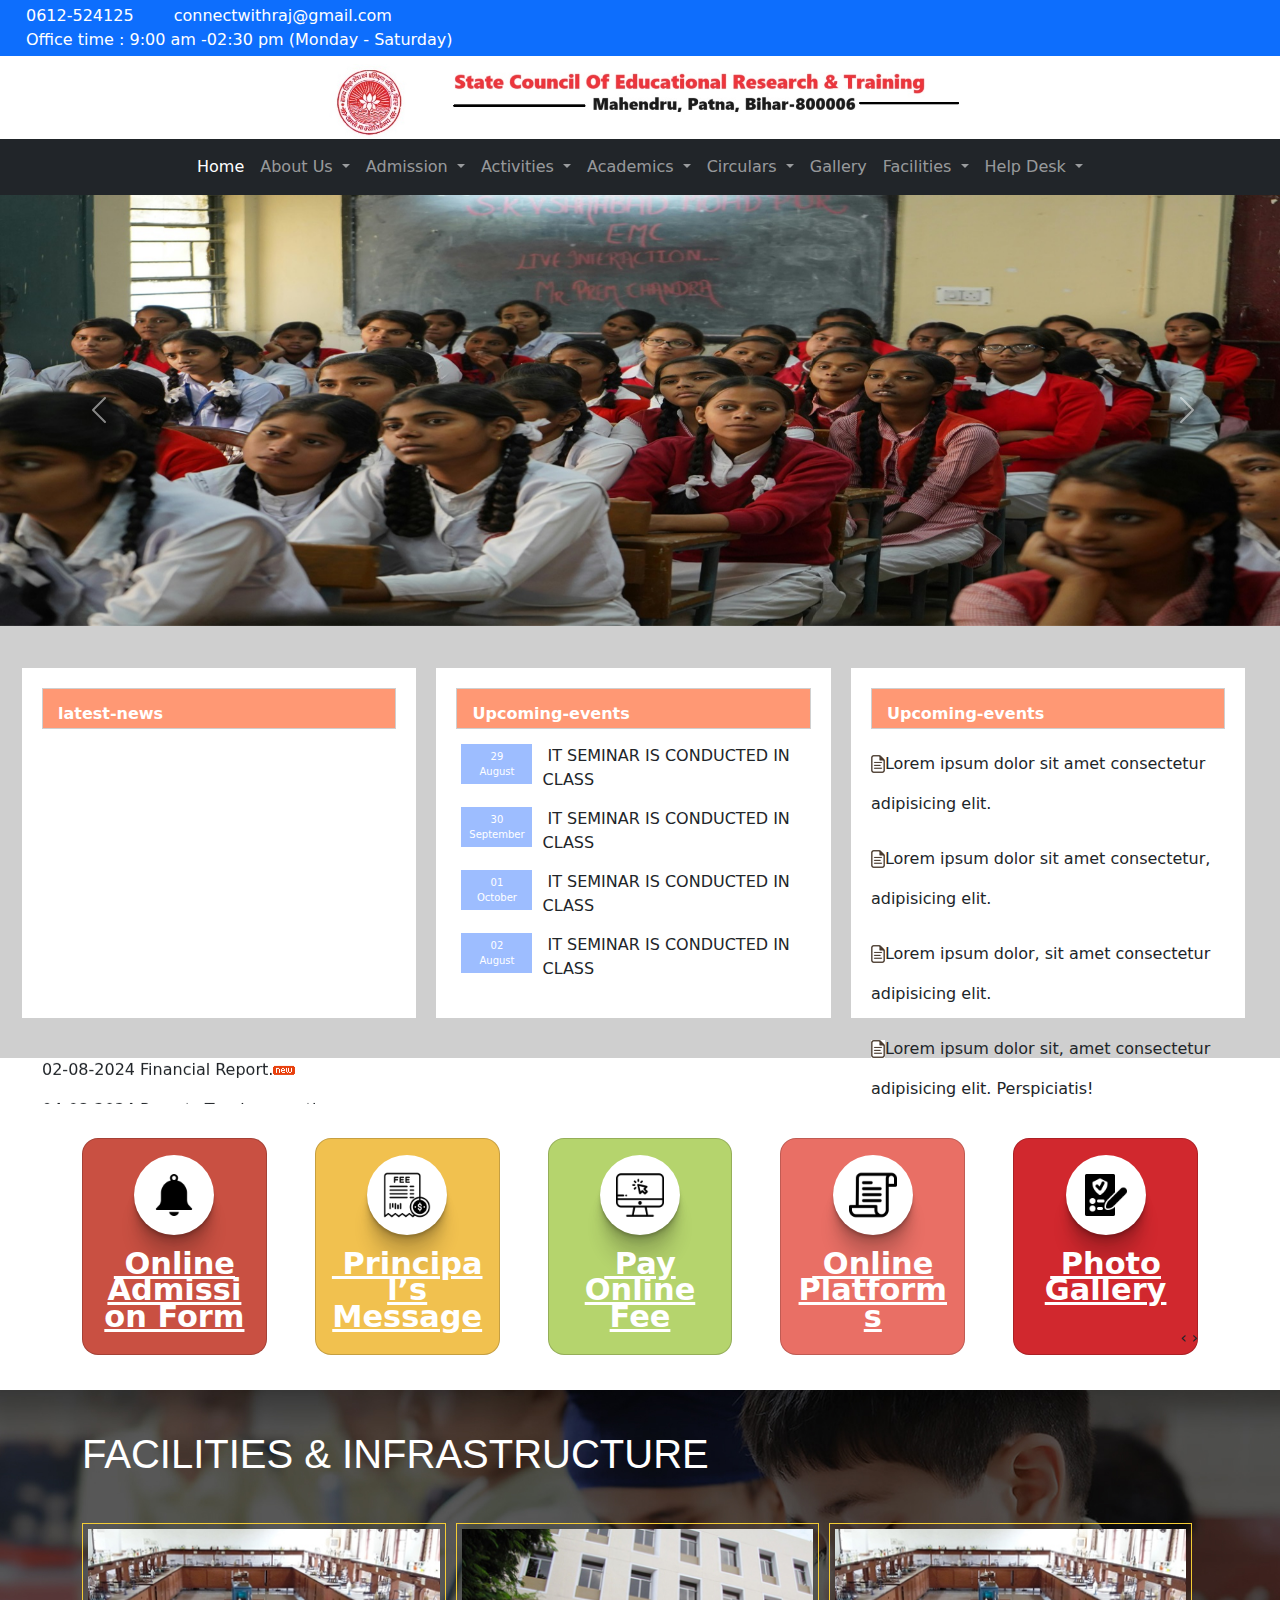
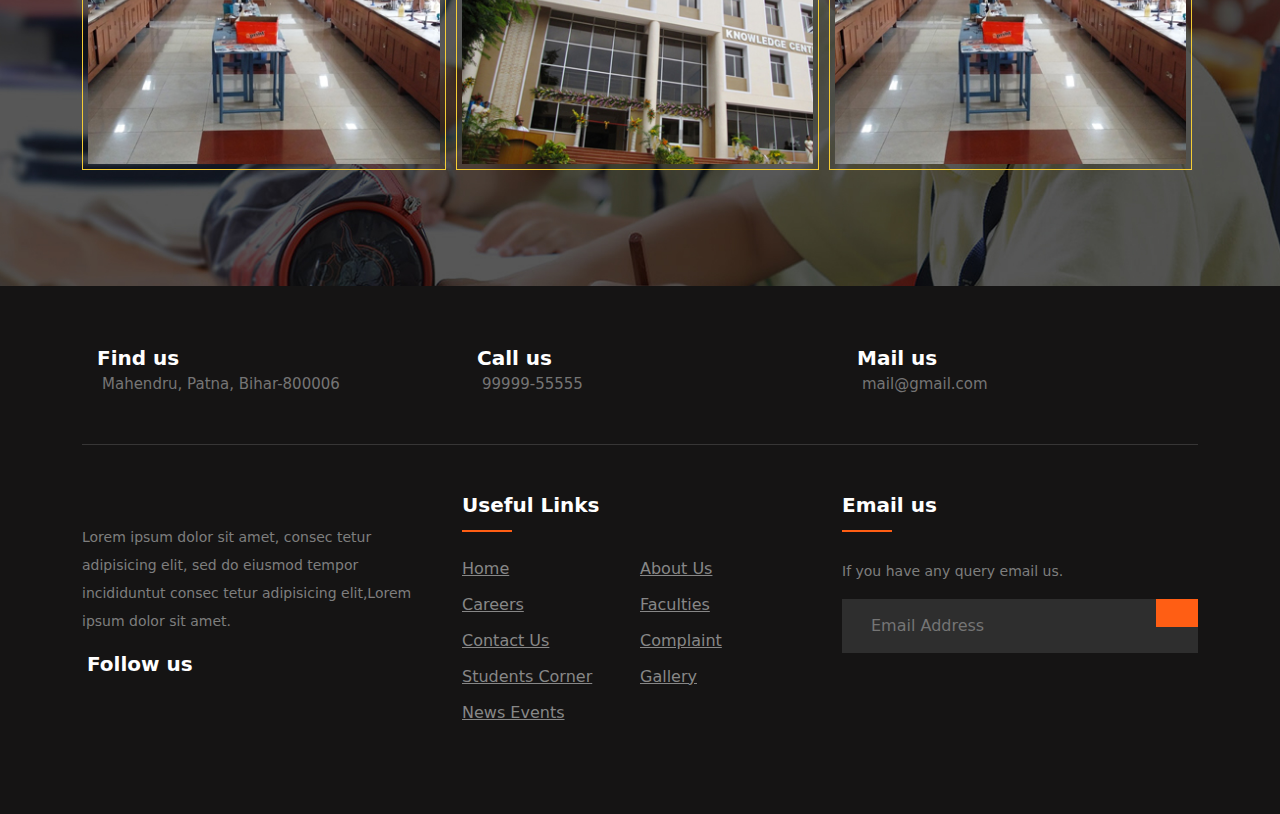
==== index.html @ 68f9abd7 "My First Initial Commit" ====
<!DOCTYPE html>
<html lang="en">
<head>
    <meta charset="UTF-8">
    <meta name="viewport" content="width=device-width, initial-scale=1.0">
    <title>School Website</title>
    <link rel="shortcut icon" href="favicon/icons8-students-color-96.png" type="image/x-icon">
    <link rel="stylesheet" href="https://cdn.jsdelivr.net/npm/bootstrap@5.2.3/dist/css/bootstrap.min.css">
    <link rel="stylesheet" href="https://cdnjs.cloudflare.com/ajax/libs/font-awesome/6.6.0/css/all.min.css" integrity="sha512-Kc323vGBEqzTmouAECnVceyQqyqdsSiqLQISBL29aUW4U/M7pSPA/gEUZQqv1cwx4OnYxTxve5UMg5GT6L4JJg==" crossorigin="anonymous" referrerpolicy="no-referrer" />

     <!-- own.carousel -->

     <link rel="stylesheet" href="https://cdnjs.cloudflare.com/ajax/libs/OwlCarousel2/2.3.4/assets/owl.carousel.min.css" integrity="sha512-tS3S5qG0BlhnQROyJXvNjeEM4UpMXHrQfTGmbQ1gKmelCxlSEBUaxhRBj/EFTzpbP4RVSrpEikbmdJobCvhE3g==" crossorigin="anonymous" referrerpolicy="no-referrer" />

     <!-- own-carousel -->

     <link rel="stylesheet" href="https://cdnjs.cloudflare.com/ajax/libs/OwlCarousel2/2.3.4/assets/owl.theme.default.min.css" integrity="sha512-sMXtMNL1zRzolHYKEujM2AqCLUR9F2C4/05cdbxjjLSRvMQIciEPCQZo++nk7go3BtSuK9kfa/s+a4f4i5pLkw==" crossorigin="anonymous" referrerpolicy="no-referrer" />


    <link rel="stylesheet" href="style.css">
    
</head>
<body>
    <section class="p-1 mb-2 bg-primary text-white">
        <div class="container-fluid">
            <div class="row justify-content-between">
                <div class="col-lg-8 col-12">
                    <ul class="basic-details">
                        <li><i class="fa-solid fa-phone"></i>0612-524125</li>
                        <li><i class="fa-solid fa-envelope"></i><span class="text-white">connectwithraj@gmail.com</span></li>
                        <li><i class="fa-solid fa-clock"></i>Office time : 9:00 am -02:30 pm (Monday - Saturday)</li>
                    </ul>
                </div>
                    <div class="col-lg-4 col-12 social-logo">
                        <ul class="social-icons d-flex justify-content-lg-end text-dark">
                            <li><a href="https://www.facebook.com"><i class="fa-brands fa-facebook fa-lg" style="color: #ed0c0c;"></i></a></li>
                            <li><a href="https://www.instagram.com"><i class="fa-brands fa-square-instagram fa-lg" style="color: #ff0000;"></i></a></li>
                            <li><a href="https://www.linkedin.com"><i class="fa-brands fa-linkedin fa-lg" style="color: #ff0000;"></i></a></li>
                            <li><a href="https://www.twitter.com"><i class="fa-brands fa-twitter fa-lg" style="color: #f50000;"></i></a></li>
                        </ul>
                    </div>
                
            </div>

        </div>
    </section>
    <section class="banner-logo">
        
            <img src="scertlogooo.jpg" class="center" alt="" srcset="">


    </section>


    <!-- -------navbar--------- -->

    <nav class="navbar navbar-expand-lg  navbar-dark bg-dark custom-navbar">
        <div class="container-fluid">
          
          <button class="navbar-toggler" type="button" data-bs-toggle="collapse" data-bs-target="#navbarNav" aria-controls="navbarNav" aria-expanded="false" aria-label="Toggle navigation">
            <span class="navbar-toggler-icon"></span>
          </button>
          <div class="collapse navbar-collapse" id="navbarNav">
            <ul class="navbar-nav mx-auto">
              <li class="nav-item">
                <a class="nav-link active" aria-current="page" href="#">Home</a>
              </li>
              <li class="nav-item dropdown">
                <a class="nav-link dropdown-toggle" href="#" role="button" data-bs-toggle="dropdown" aria-expanded="false">
                  About Us
                </a>
                <ul class="dropdown-menu">
                  <li><a class="dropdown-item" href="../Sub-Pages/school-about-us.html">About School</a></li>
                  <li><a class="dropdown-item" href="../Sub-Pages/Principal-Message.html">Principal Message</a></li>
                  <li><hr class="dropdown-divider"></li>
                  <li><a class="dropdown-item" href="#">Vision and Mission</a></li>
                </ul>
              </li>

              <li class="nav-item dropdown">
                <a class="nav-link dropdown-toggle" href="#" role="button" data-bs-toggle="dropdown" aria-expanded="false">
                  Admission
                </a>


                <ul class="dropdown-menu">
                  <li><a class="dropdown-item" href="#">Prospectus</a></li>
                  <li><a class="dropdown-item" href="#">Admission Process</a></li>
                  <li><a class="dropdown-item" href="#">Admission Form</a></li>

                </ul>
              </li>

              <li class="nav-item dropdown">
                <a class="nav-link dropdown-toggle" href="#" role="button" data-bs-toggle="dropdown" aria-expanded="false">
                  Activities
                </a>
                <ul class="dropdown-menu">
                  <li><a class="dropdown-item" href="#">House Activities</a></li>
                  <li><a class="dropdown-item" href="#">Special Activities</a></li>
                  <li><a class="dropdown-item" href="#">Activity Calender</a></li>
                </ul>
              </li>


              <li class="nav-item dropdown">
                <a class="nav-link dropdown-toggle" href="#" role="button" data-bs-toggle="dropdown" aria-expanded="false">
                  Academics
                </a>
                <ul class="dropdown-menu">
                  <li><a class="dropdown-item" href="#">Academic Curriculum</a></li>
                  <li><a class="dropdown-item" href="#">Our Holistic Approach</a></li>
                  <li><a class="dropdown-item" href="#">Open House Sessions (PTM)</a></li>
                </ul>
              </li>

              <li class="nav-item dropdown">
                <a class="nav-link dropdown-toggle" href="#" role="button" data-bs-toggle="dropdown" aria-expanded="false">
                  Circulars
                </a>
                <ul class="dropdown-menu">
                  <li><a class="dropdown-item" href="#">School Circulars</a></li>
                  
                </ul>
              </li>

              <li class="nav-item">
                <a class="nav-link" aria-current="page" href="#">Gallery</a>
              </li>

              <li class="nav-item dropdown">
                <a class="nav-link dropdown-toggle" href="#" role="button" data-bs-toggle="dropdown" aria-expanded="false">
                  Facilities
                </a>
                <ul class="dropdown-menu">
                  <li><a class="dropdown-item" href="#">Impressive Infrastructure</a></li>
                  <li><a class="dropdown-item" href="#">Smart Classrooms</a></li>
                  <li><a class="dropdown-item" href="#">Labs</a></li><br>
                  <li><a class="dropdown-item" href="#">Library</a></li>
                  <li><a class="dropdown-item" href="#">Games and Sports</a></li>
                  <li><a class="dropdown-item" href="#">Auditorium</a></li>
                  <li><a class="dropdown-item" href="#">Conference Rooms</a></li>
                  <li><a class="dropdown-item" href="#">Dance and Music Rooms</a></li>
                  
                </ul>
              </li>

              <li class="nav-item dropdown">
                <a class="nav-link dropdown-toggle" href="#" role="button" data-bs-toggle="dropdown" aria-expanded="false">
                  Help Desk
                </a>
                <ul class="dropdown-menu">
                  <li><a class="dropdown-item" href="#">Raise a Query</a></li>
                  <li><a class="dropdown-item" href="#">Contact Us</a></li>
                  
                  
                </ul>
              </li>
             
             
            </ul>
          </div>
        </div>
      </nav>



      <!-- -----coursel--------------- -->

      <div id="carouselExampleControls" class="carousel slide" data-bs-ride="carousel">
        <div class="carousel-inner">
          <div class="carousel-item active">
            <img src="photo/12.jpg" class="d-block w-100" alt="">
          </div>
          <div class="carousel-item">
            <img src="photo/242.jpg" class="d-block w-100" alt="...">
          </div>
          <div class="carousel-item">
            <img src="photo/1211.jpg" class="d-block w-100" alt="...">
          </div>
        </div>
        <button class="carousel-control-prev" type="button" data-bs-target="#carouselExampleControls" data-bs-slide="prev">
          <span class="carousel-control-prev-icon" aria-hidden="true"></span>
          <span class="visually-hidden">Previous</span>
        </button>
        <button class="carousel-control-next" type="button" data-bs-target="#carouselExampleControls" data-bs-slide="next">
          <span class="carousel-control-next-icon" aria-hidden="true"></span>
          <span class="visually-hidden">Next</span>
        </button>
      </div>


      <!-- -------notive-board------------------ -->

      <section class="notice-board">

        <div class="width-100 margin-top-50">
          <div class="container-fluid">
            <div class="width-33">
              <div class="latest-news">
                <div class="heading-sect">
                  <h3 class="head-title">latest-news</h3>
                </div>
                <marquee direction="up">
                  <ul class="latest-news-ul">
                    <li><a href="pdf doc/Web Development210.pdf"></a>02-08-2024 Financial Report.<img src="latest-news-blink-img.gif"></li>
                    <li>04-08-2024 Parents Teachers meting Notice.<img src="latest-news-blink-img.gif"></li>
                    <li>08-08-2024 Infrastructure related Details<img src="latest-news-blink-img.gif"></li>
                    <li>11-08-2024 Students Tour Details<img src="latest-news-blink-img.gif"></li>
                    <li>12-08-2024 Attendence Report.<img src="latest-news-blink-img.gif"></li>
                    <li>14-08-2024 School Infrastructure Civil Reports<img src="latest-news-blink-img.gif"></li>
                    <li>18-08-2024 IT Infrastructre Report Cost.<img src="latest-news-blink-img.gif"></li>
                  </ul>
                </marquee>
              </div>
            </div>

            <div class="width-33">
              <div class="event-list">
                <div class="heading-sect">
                  <h3 class="head-title">Upcoming-events</h3>
                </div>

                <ul class="upcoming-events-list">
                  <li><span class="event-date">29 <br> August </span><span>IT SEMINAR IS CONDUCTED IN CLASS</span></li>
                  <li><span class="event-date">30 <br> September </span><span>IT SEMINAR IS CONDUCTED IN CLASS</span></li>
                  <li><span class="event-date">01 <br> October </span><span>IT SEMINAR IS CONDUCTED IN CLASS</span></li>
                  <li><span class="event-date">02 <br> August </span><span>IT SEMINAR IS CONDUCTED IN CLASS</span></li>
                </ul>

                </div>
                </div>

                <div class="width-33">
                  <div class="notice-list">
                    <div class="heading-sect">
                      <h3 class="head-title">Upcoming-events</h3>
                    </div>
    
                    <ul class="notice-hoard-list">
                      <li><img src="notice-board-img.png" alt="">Lorem ipsum dolor sit amet consectetur adipisicing elit.</li>
                      <li><img src="notice-board-img.png" alt="">Lorem ipsum dolor sit amet consectetur, adipisicing elit.</li>
                      <li><img src="notice-board-img.png" alt="">Lorem ipsum dolor, sit amet consectetur adipisicing elit.</li>
                      <li><img src="notice-board-img.png" alt="">Lorem ipsum dolor sit, amet consectetur adipisicing elit. Perspiciatis!</li>
                      
                      

                    

                      </ul>
                      </div>
                      </div>



          </div>
  
        </div>



      </section>

      <section class="notification-panel">
        <div class="container">
          <div class="row row-cols-md-5 row-cols-1 g-5">
    
            <div class="col">
                <div class="card">
                    <a href="http://admissiondramdav.davonline.in/" previewlistener="true">
                    </a><div class="card-body"><a href="http://admissiondramdav.davonline.in/" previewlistener="true">
                        <div class="cardImg">
                            <img src="ICON FOLDER/1.png" alt="bell" class="img-fluid">
                        </div>
                        </a><h3 class="card-title"><a href="http://admissiondramdav.davonline.in/" previewlistener="true"></a><a href="http://admissiondramdav.davonline.in/" previewlistener="true">&nbsp;Online Admission Form
                        </a></h3>
                        
                    </div>
                </div>
            </div>
        
            <div class="col">
                <div class="card">
                    <a href="Sub-Pages/Principal-Message.html" previewlistener="true">
                    </a><div class="card-body"><a href="Sub-Pages/Principal-Message.html" previewlistener="true">
                        <div class="cardImg">
                            <img src="ICON FOLDER/2.png" alt="bell" class="img-fluid">
                        </div>
                        </a><h3 class="card-title"><a href="https://www.linkedin.com" previewlistener="true"></a><a href="Sub-Pages/Principal-Message.html" previewlistener="true">&nbsp;Principal’s Message
                        </a></h3>
                        
                    </div>
                </div>
            </div>
        
            <div class="col">
                <div class="card">
                    <a href="https://www.youtube.com" previewlistener="true">
                    </a><div class="card-body"><a href="https://www.youtube.com" previewlistener="true">
                        <div class="cardImg">
                            <img src="ICON FOLDER/3.png" alt="bell" class="img-fluid">
                        </div>
                        </a><h3 class="card-title"><a href="https://www.youtube.com" previewlistener="true"></a><a href="https://www.youtube.com" previewlistener="true">&nbsp;Pay Online Fee
                        </a></h3>
                        
                    </div>
                </div>
            </div>
        
            <div class="col">
                <div class="card">
                    <a href="https://www.google.com" previewlistener="true">
                    </a><div class="card-body"><a href="https://www.google.com" previewlistener="true">
                        <div class="cardImg">
                            <img src="ICON FOLDER/4.png" alt="bell" class="img-fluid">
                        </div>
                        </a><h3 class="card-title"><a href="https://www.google.com" previewlistener="true"></a><a href="https://www.google.com" previewlistener="true">&nbsp;Online Platforms
                        </a></h3>
                        
                    </div>
                </div>
            </div>
        
            <div class="col">
                <div class="card">
                    <a href="/Full/Photo/all" previewlistener="true">
                    </a><div class="card-body"><a href="/Full/Photo/all" previewlistener="true">
                        <div class="cardImg">
                            <img src="ICON FOLDER/5.png" alt="bell" class="img-fluid">
                        </div>
                        </a><h3 class="card-title"><a href="/Full/Photo/all" previewlistener="true"></a><a href="/Full/Photo/all" previewlistener="true">&nbsp;Photo Gallery
                        </a></h3>
                        
                    </div>
                </div>
            </div>
        
            </div>
        </div>
       

      </section>

      <section class="gallery">


        <div class="facilities-area">
          <div class="container">
            <div class="col-md-12">
                <h1>FACILITIES &amp; INFRASTRUCTURE</h1>
      
            <div id="owl-demo1" class="owl-carousel owl-loaded owl-drag">
                       <!--item--> 
                      
                       <!--item--> 
                      
                       <!--item--> 
                      
                       <!--item-->                                                  
                  <div class="owl-stage-outer"><div class="owl-stage" style="transform: translate3d(-373px, 0px, 0px); transition: all; width: 1494px;"><div class="owl-item" style="width: 363.333px; margin-right: 10px;"><div class="item">
                        <img src="/inc/style.lib/assets/img/img.jpg" class="img-responsive">
                          
                      </div></div><div class="owl-item active" style="width: 363.333px; margin-right: 10px;"><div class="item">
                        <img src="img1.jpg" class="img-responsive">
                         
                      </div></div><div class="owl-item active" style="width: 363.333px; margin-right: 10px;"><div class="item">
                        <img src="img2.jpg" class="img-responsive">
                          
                      </div></div><div class="owl-item active" style="width: 363.333px; margin-right: 10px;"><div class="item">
                        <img src="img22.jpg" class="img-responsive">
                       
                      </div></div></div></div><div class="owl-nav disabled"><button type="button" role="presentation" class="owl-prev"><span aria-label="Previous">‹</span></button><button type="button" role="presentation" class="owl-next"><span aria-label="Next">›</span></button></div><div class="owl-dots"><button role="button" class="owl-dot"><span></span></button><button role="button" class="owl-dot active"><span></span></button></div></div>
              </div>
          </div>
      </div>

      </section>

      


      <footer class="footer-section">
        <div class="container">
          <div class="footer-cta py-5">
            <div class="row">
              <div class="col-sm-6 col-xl-4 mb-30">
                <div class="single-cta">
                  <i class="fas fa-map-marker-alt"></i>
                  <div class="cta-text">
                    <h4>Find us</h4>
                    <span>Mahendru, Patna, Bihar-800006</span>
                  </div>
                </div>
              </div>
              <div class="col-sm-6 col-xl-4 mb-30">
                <div class="single-cta">
                  <i class="fas fa-phone"></i>
                  <div class="cta-text">
                    <h4>Call us</h4>
                    <span>99999-55555</span>
                  </div>
                </div>
              </div>
              <div class="col-sm-6 col-xl-4 mb-30">
                <div class="single-cta">
                  <i class="fas fa-envelope-open"></i>
                  <div class="cta-text">
                    <h4>Mail us</h4>
                    <span>mail@gmail.com</span>
                  </div>
                </div>
              </div>
            </div>
          </div>
          <div class="footer-content py-5">
            <div class="row">
              <div class="col-lg-4">
                <div class="footer-widget">
                  <div class="footer-logo">
                    <!-- <a href="#"><img decoding="async" src="#" class="img-fluid"></a> -->
                  </div>
                  <div class="footer-text">
                    <p>Lorem ipsum dolor sit amet, consec tetur adipisicing elit, sed do eiusmod tempor incididuntut consec tetur adipisicing elit,Lorem ipsum dolor sit amet.</p>
                  </div>
                  <div class="footer-social-icon">
                    <span>Follow us</span>
                    <a href="#"><i class="fab fa-facebook-f facebook-bg"></i></a>
                    <a href="#"><i class="fab fa-twitter twitter-bg"></i></a>
                    <a href="#"><i class="fab fa-instagram instagram-bg"></i></a>
                  </div>
                </div>
              </div>
              <div class="col-lg-4">
                <div class="footer-widget">
                   <div class="footer-widget-heading">
                     <h3>Useful Links</h3>
                   </div>
                   <ul>
                    <li><a href="#">Home</a></li>
                    <li><a href="#">about us</a></li>
                    <li><a href="#">careers</a></li>
                    <li><a href="#">faculties</a></li>
                    <li><a href="#">Contact us</a></li>
                    <li><a href="#">Complaint</a></li>
                    <li><a href="#">Students Corner</a></li>
                    <li><a href="#">Gallery</a></li>
                    <li><a href="#">News Events</a></li>
                   </ul>
                </div>
              </div>
              <div class="col-lg-4">
                <div class="footer-widget">
                   <div class="footer-widget-heading">
                     <h3>Email us </h3>
                   </div>
                    <div class="footer-text">
                      <p>If you have any query email us.</p>
                    </div>
                    <div class="subscribe-form">
                      <form action="#">
                        <input type="text" placeholder="Email Address">
                        <button><i class="fab fa-telegram-plane"></i></button>
                      </form>
                    </div>
                </div>
              </div>
            </div>
          </div>
        </div>
        
      </footer>





      
       




      


     

    
   

        















    <script src="https://cdn.jsdelivr.net/npm/bootstrap@5.2.3/dist/js/bootstrap.bundle.min.js"></script>


    <!-- owl-carousel -->

    <script src="https://cdnjs.cloudflare.com/ajax/libs/OwlCarousel2/2.3.4/owl.carousel.min.js" integrity="sha512-bPs7Ae6pVvhOSiIcyUClR7/q2OAsRiovw4vAkX+zJbw3ShAeeqezq50RIIcIURq7Oa20rW2n2q+fyXBNcU9lrw==" crossorigin="anonymous" referrerpolicy="no-referrer"></script>

    

</body>
</html>
---- style.css ----
*{
    margin: 0;
    padding: 0;
    box-sizing: border-box;
}



/* definining footer-section */

:root{
    --primary-color:#ff5e14;
    --bg-color:#151414;
    --light-black:#373636;
    --light-black-2:#2e2e2e;
    --light-black-3:#202020;
    --white-color:#fff;
    --dark-gray:#757575;
    --dark-gray-2:#7e7e7e;
    --dark-gray-3:#878787;
    --facebook:#3b5998;
    --twitter:#55acee;
    --instagram:#e93b81;
}

/* html,body{
        background: #eaeaea;
        overflow: hidden;
    
} */

.container{
    
    
    height: 28px;

}

ul{
    list-style: none;
}

ul li{
    display: inline-block;
    
}

.basic-details li{
    padding-right: 20px;
}

.basic-details li i{
    padding-right: 10px;
}



.social-icons li{
    padding-right: 20px;
}

.social-icons li {
    cursor: pointer;
}

.navbar-tab{
    margin-top: -7px;
}


.center{
    display: block;
margin-left: auto;
margin-right: auto;
width: 50%;
}

.custom-navbar{
    background-color: #3498db;
}


.notice-board{
    background-color: #cfcfcf;
    width: 100%;
    height: 27rem;
    margin-top: -48px;
}



.margin-top-50{
    margin-top: 50px;


    margin-top: 48px;
    position: relative;
    top: 42px;

}

.width-33{
    width: 33%;
    float: left;


}

.latest-news{
    margin-left: 10px;
    margin-right: 10px;
    background: #fff;
    padding: 20px;
    height: 350px;
    margin-bottom: 30px;

}

.heading-sect{
    width: 100%;
    float: left;
    border-bottom: 1px solid #cfcfcf;
    padding-bottom: 0px;
    margin: 0px;
    margin-bottom: 15px;
    padding-top: 15px;
    border: 1px solid #cfcfcf;
    padding-left: 15px;
    background: #FF9874;
    color: #fff;

}
.head-title{
    /* background-color: red; */
    margin: 0px;
    padding: 0px;
    font-size: 16px;
    font-weight: 600;
    padding-bottom: 5px;

}

.latest-news-ul{
    padding: 0px;
    list-style: none;
    line-height: 40px;

}

.event-list{
    margin-left: 10px;
    margin-right: 10px;
    background: #fff;
    padding: 20px;
    height: 350px;
    margin-bottom: 30px;

}

.upcoming-events-list{
    list-style: none;
    padding: 0px;

}

.upcoming-events-list li{
    width: 100%;
    float: left;
    margin-bottom: 15px;
    

}

.event-date{
    background: #9DBDFF;
    color: #fff;
    width: 71px;
    float: left;
    text-align: center;
    font-size: 10px;
    padding: 5px;
    margin-right: 10px;

}

span{
    margin-left: 5px;
}

.notice-list{
    margin-left: 10px;
    margin-right: 10px;
    background: #fff;
    padding: 20px;
    height: 350px;
    margin-bottom: 30px;

}

.notice-hoard-list{
    padding: 0px;
    list-style: none;
    line-height: 40px;


}

.notice-hoard-list li{
    width: 100%;
    float: left;
    margin-bottom: 15px;


}

.about-us-page{
    background: #fff;
    width: 100%;
    height: 390px;
}

.notification-panel{
    padding-bottom: 3rem;
    padding-top: 2rem;

}

.notification-panel .card {
    text-align: center;
    border-radius: 1rem;
    -webkit-border-radius: 1rem;
    -moz-border-radius: 1rem;
    -ms-border-radius: 1rem;
    -o-border-radius: 1rem;
    height: 100%;
}


.notification-panel .card * {
    color: #fff;
}

.notification-panel .card .cardImg {
    box-shadow: rgba(0, 0, 0, 0.09) 0px 2px 1px, rgba(0, 0, 0, 0.09) 0px 4px 2px, rgba(0, 0, 0, 0.09) 0px 8px 4px, rgba(0, 0, 0, 0.09) 0px 16px 8px, rgba(0, 0, 0, 0.09) 0px 32px 16px;
    height: 5rem;
    width: 5rem;
    border-radius: 50%;
    -webkit-border-radius: 50%;
    -moz-border-radius: 50%;
    -ms-border-radius: 50%;
    -o-border-radius: 50%;
    text-align: center;
    line-height: 5rem;
    margin: 0 auto;
    background: #fff;
}

    .notification-panel .card .cardImg img {
        max-width: 3rem;
    }

.notification-panel .card .card-title {
    margin-top: 1rem;
    font-size: 1.9rem;
    font-weight: 700;
    line-height: .87;
    text-align: center;
}

.notification-panel .card .card-text {
    font-size: 1.2rem;
    font-weight: 500;
    line-height: .87;
}

.notification-panel .card:hover {
    cursor: pointer;
}

    .notification-panel .card:hover .cardImg img {
        transition: all 1.2s;
        transform: rotate(360deg);
        -webkit-transform: rotate(360deg);
        -moz-transform: rotate(360deg);
        -ms-transform: rotate(360deg);
        -o-transform: rotate(360deg);
        -webkit-transition: all 1.2s;
        -moz-transition: all 1.2s;
        -ms-transition: all 1.2s;
        -o-transition: all 1.2s;
    }

.notification-panel .col:first-child .card {
    background: #C95042;
}

.notification-panel .col:nth-child(2) .card {
    background: #F1C14F;
}

.notification-panel .col:nth-child(3) .card {
    background: #B5D46D;
}

.notification-panel .col:nth-child(4) .card {
    background: #E96F65;
}

.notification-panel .col:last-child .card {
    background: #D1282E;
}

#messages .card {
height: 100%;
}

#messages .card img {
    max-height: 35rem;
}

#messages .card .card-header {
    background: #fff;
    border: none;
}

    #messages .card .card-header .cardHeaderTitle {
        font-size: 2.85rem;
        text-transform: uppercase;
        font-weight: 800;
        background: -webkit-linear-gradient(#32A0DD, #80B66B);
        -webkit-background-clip: text;
        margin: 1rem 0;
        -webkit-text-fill-color: transparent;
    }

#messages .card .card-title {
    font-size: 1.6rem;
    font-weight: 700;
    padding-bottom: 1rem;
}

#messages .card .card-text {
    font-size: 1.2rem !important;
    font-weight: 400;
}

#messages .card .card-footer {
    padding-bottom: 1.5rem;
    background: transparent;
    border: none;
    text-align: center;
}

    #messages .card .card-footer .btn {
        background: #0C58A2;
        color: #fff;
        font-size: 1.8rem;
        font-weight: 500;
        padding: .5rem 1rem;
        text-transform: uppercase;
    }


    .gallery{
        width: 100%;
    height: 31rem;
    background: antiquewhite;
    margin-top: 14rem;

    }

    .facilities-area{
        float: left;
    width: 100%;
    height: 31rem;
    margin: 0px 0px 60px;
    padding: 40px 0px;
    background: url(backbg.jpg) no-repeat center center #000;
    background-size: cover;
    }

    .facilities-area h1{
        color:#fff;
        font-size:40px;
        text-transform:uppercase;
        font-family: 'Oswald', sans-serif;
        background:url(../img/line.jpg) no-repeat bottom left;
        padding-bottom:20px;
        margin-bottom:25px;
        font-weight:400;
        }

        .facilities-area p{
            color:#fff;
            font-size:14px;
            text-align:left;
            font-family: 'Merriweather', serif;
            }


            .facilities-area p span{
                font-size:16px;
                margin-top:10px;
                color:#f4cc35;
                }
            .facilities-area p a{
                font-weight:600;
                margin-top:30px;
                float:left;
                font-size:18px;
                }
            .facilities-area h3 {
                color: #666666;
                font-size: 19px;
                text-align: right;
                text-transform: uppercase;
                font-family: 'Oswald', sans-serif;
                margin-bottom: 15px;
                margin-top: -5px;
                letter-spacing: 2px;
                font-weight: 400;
            }
            .facilities-area .item img{
                padding: 5px;
                border: 1px solid #f4cc35;
                margin-bottom:10px;
            }

            .owl-carousel .owl-dots.disabled, .owl-carousel .owl-nav.disabled {
                display: block;
                text-align: center;
                margin-top: -197px !important;
                position: absolute;
                top: 0;
                right: 0;
            }




            /*.......Facilities-Area........*/
	
	
	
.gallery-area{
	float:left;
	width:100%;
	margin:0px 0px 10px;
	padding:40px 0px;
	background:#fff;
	}	
.gallery-area h1{
	color:#00388e;
	font-size:40px;
	text-transform:uppercase;
	font-family: 'Oswald', sans-serif;
	background:url(backbg.jpg) no-repeat bottom center;
	padding-bottom:20px;
	margin-bottom:25px;
	text-align:center;
	font-weight:400;
	}

.gallery-area p{
	color:#000;
	font-size:14px;
	margin-bottom:40px;
	text-align:center;
	font-family: 'Merriweather', serif;
	}

.gallery-area .item img{
    padding: 5px;
    border: 1px solid #f4cc35;
	margin-bottom:10px;
}
.view{
	float:none;
	display:inline-block;
	text-align:center;
	width:100%;
	margin-top:50px;
	margin-bottom:0px;
	}
.view img{
	float:none;
	display:inline-block;
	text-align:center;
	border:0px;
	padding:0px;
	}





    /* ------footer-------------------- */


    ul {
        margin: 0px;
        padding: 0px;
      }
      .footer-section{
        background:var(--bg-color);
        position:relative;
        height: 33rem;
      }
      .footer-cta{
        border-bottom:1px solid var(--light-black);
      }
      .single-cta i{
        color:var(--primary-color);
        font-size:30px;
        float:left;
        margin-top:8px;
      }
      .cta-text{
        padding-left:15px;
        display:inline-block;
      }
      .cta-text h4{
        color:var(--white-color);
        font-size:20px;
        font-weight: 600;
        margin-bottom:2px;
      }
      .cta-text span{
        color:var(--dark-gray);
        font-size: 15px;
      }
      .footer-content{
        position:relative;
        z-index: 2;
      }
      .footer-logo{
        margin-bottom:30px;
      }
      .footer-logo img{
        max-width: 200px;
      }
      .footer-text p{
        margin-bottom:14px;
        font-size: 14px;
        color:var(--dark-gray-2);
        line-height: 28px;
      }
      .footer-social-icon span{
        color:var(--white-color);
        display:block;
        font-size: 20px;
        font-weight: 700;
        margin-bottom: 20px;
      }
      .footer-social-icon a{
        color:var(--white-color);
        font-size: 16px;
        margin-right:15px;
      }
      .footer-social-icon i{
        height:40px;
        width:40px;
        text-align: center;
        line-height: 38px;
        border-radius: 50%;
      }
      .facebook-bg{
        background:var(--facebook);
      }
      .twitter-bg{
        background:var(--twitter);
      }
      .instagram-bg{
        background:var(--instagram);
      }
      .footer-widget-heading h3{
        color:var(--white-color);
        font-size: 20px;
        font-weight: 600;
        margin-bottom:40px;
        position:relative;
      }
      .footer-widget-heading h3::before{
        content:'';
        position:absolute;
        left:0;
        bottom:-15px;
        height:2px;
        width:50px;
        background:var(--primary-color);
      }
      .footer-widget ul li{
        display:inline-block;
        float:left;
        width:50%;
        margin-bottom:12px;
      }
      .footer-widget ul li a:hover{
        color:var(--primary-color);
      }
      .footer-widget ul li a{
        color:var(--dark-gray-3);
        text-transform: capitalize;
      }
      .subscribe-form{
        position:relative;
        overflow:hidden;
      }
      .subscribe-form input{
        width:100%;
        padding:14px 28px;
        background:var(--light-black-2);
        border:1px solid var(--light-black-2);
        color:var(--white-color);
      }
      .subscribe-form button{
        position:absolute;
        right:0;
        background:var(--primary-color);
        padding:13px 20px;
        border:1px solid var(--primary-color);
        top:0;
      } 
      .subscribe-form button i{
        color:var(--white-color);
        font-size: 22px;
        transform:rotate(-6deg);
      }

      .footer-menu li{
        display:inline-block;
        margin-left:20px;
      }
      .footer-menu li:hover a{
        color:var(--primary-color);
      }
      .footer-menu li a{
        font-size: 14px;
        color:var(--dark-gray-3);
      }
      
      @media (max-width:1030px){
        .mb-30{
          margin-bottom:30px;
        }
        .footer-text p,
        .footer-social-icon{
          margin-bottom:30px;
        }
    }


    /* -------principal-message-html--------------------------------- */


    .principal-message{
        width: 100%;
    height: 57rem;
    margin-top: 58px;
    }


    .title{
        padding: 29px;
        background-color: red;
        color: #fff;
        font-size: 27px;
    }



    /* ----------school-about-us------------------ */

    .about-us-school{
        width: 100%;
        /* height: 100vh; */
        margin-top: -50px;
    }

    .about-us-school-box{
        /* background-color: red; */
    width: 86rem;
    margin: 72px;
    padding: 47px;;
    }

    .about-us-school-box h1{
        
        margin-bottom: 40px;
        background-color: red;
        color: #fff;
        width: 401px;
    
    }

    .about-us-school-box p{
        margin-top: 33px;
    text-align: justify;
    
    }
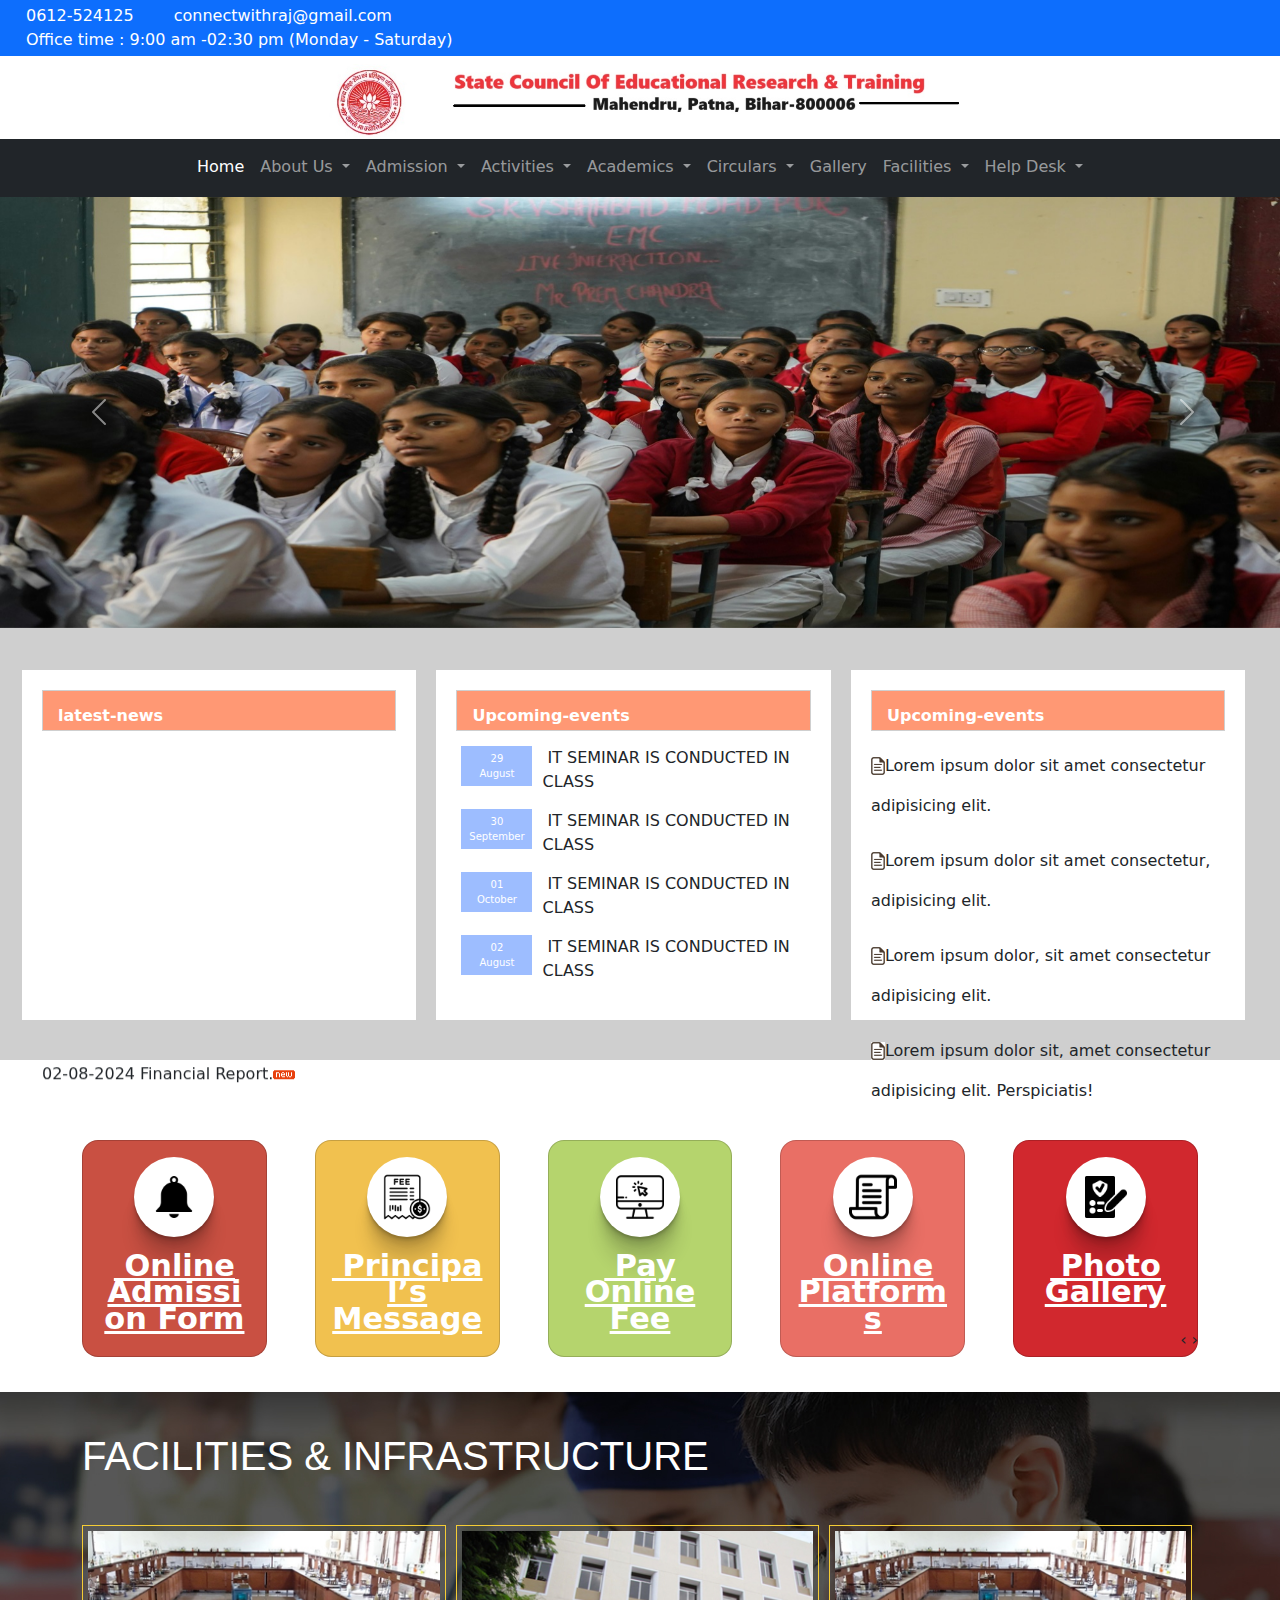
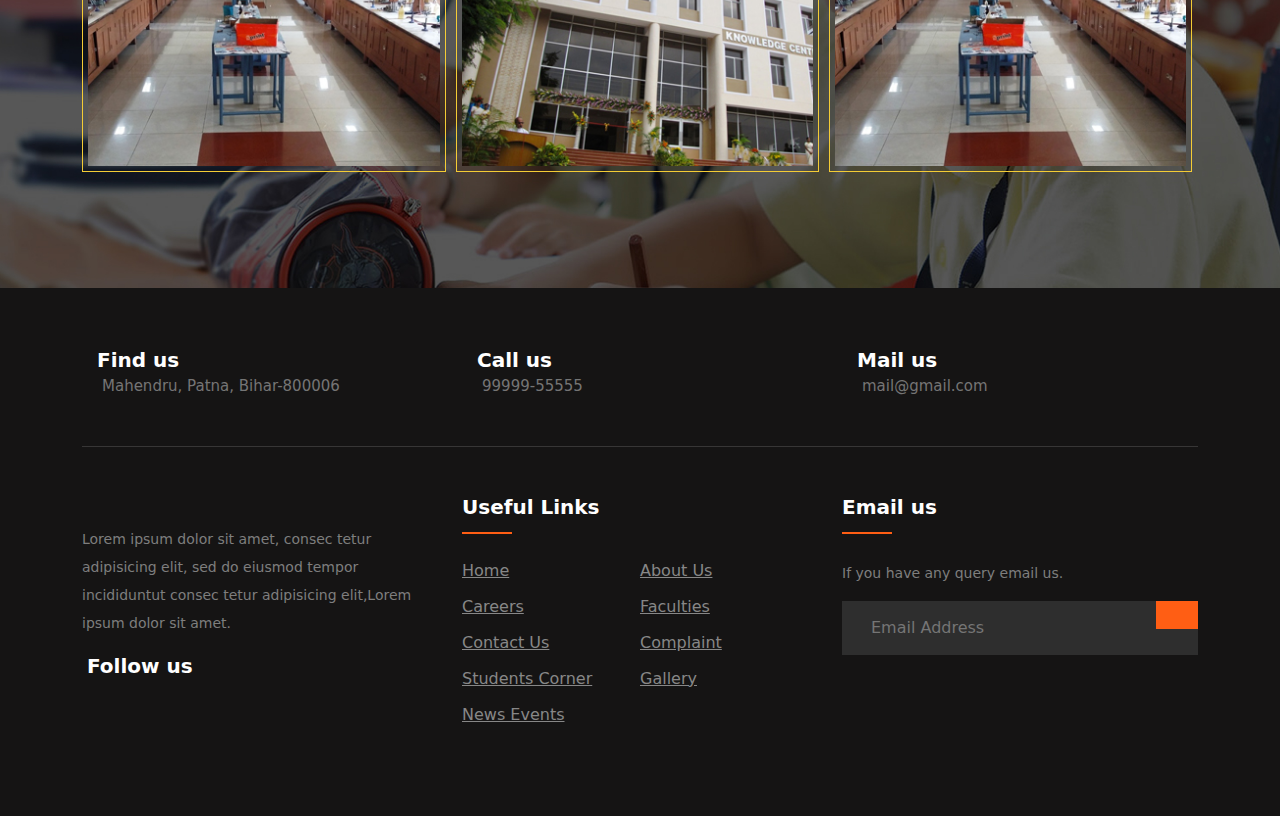
==== commit 9374952d: "Connected hyperlink to each other" ====
--- a/index.html
+++ b/index.html
@@ -73,7 +73,7 @@
                   <li><a class="dropdown-item" href="../Sub-Pages/school-about-us.html">About School</a></li>
                   <li><a class="dropdown-item" href="../Sub-Pages/Principal-Message.html">Principal Message</a></li>
                   <li><hr class="dropdown-divider"></li>
-                  <li><a class="dropdown-item" href="#">Vision and Mission</a></li>
+                  <li><a class="dropdown-item" href="../Sub-Pages/vision-and-mission.html">Vision and Mission</a></li>
                 </ul>
               </li>
 
--- a/style.css
+++ b/style.css
@@ -21,6 +21,8 @@
     --facebook:#3b5998;
     --twitter:#55acee;
     --instagram:#e93b81;
+    --bg-dark-blue: #091020;
+    
 }
 
 /* html,body{
@@ -28,6 +30,26 @@
         overflow: hidden;
     
 } */
+
+
+/* -------bootstrap navbar-design-------------- */
+
+#navbarNav ul li::after{
+    content: '';
+    width: 0%;
+    height: 2px;
+    background: #f44336;
+    display: block;
+    margin: auto;
+    transition: 0.5s;
+}
+
+#navbarNav ul li:hover::after{
+    width: 70%;
+    
+}
+
+/* ---------Close Here--------------------- */
 
 .container{
     
@@ -701,6 +723,21 @@
 
 
 
+    /* -------scroll-bar----------------- */
+
+    ::-webkit-scrollbar {
+        width: 6px;
+    }
+    
+    ::-webkit-scrollbar-track{
+        background: var(--bg-dark-blue);
+    }
+    ::-webkit-scrollbar-thumb {
+        background: var(--primary-color);
+    }
+
+
+
 
 
 
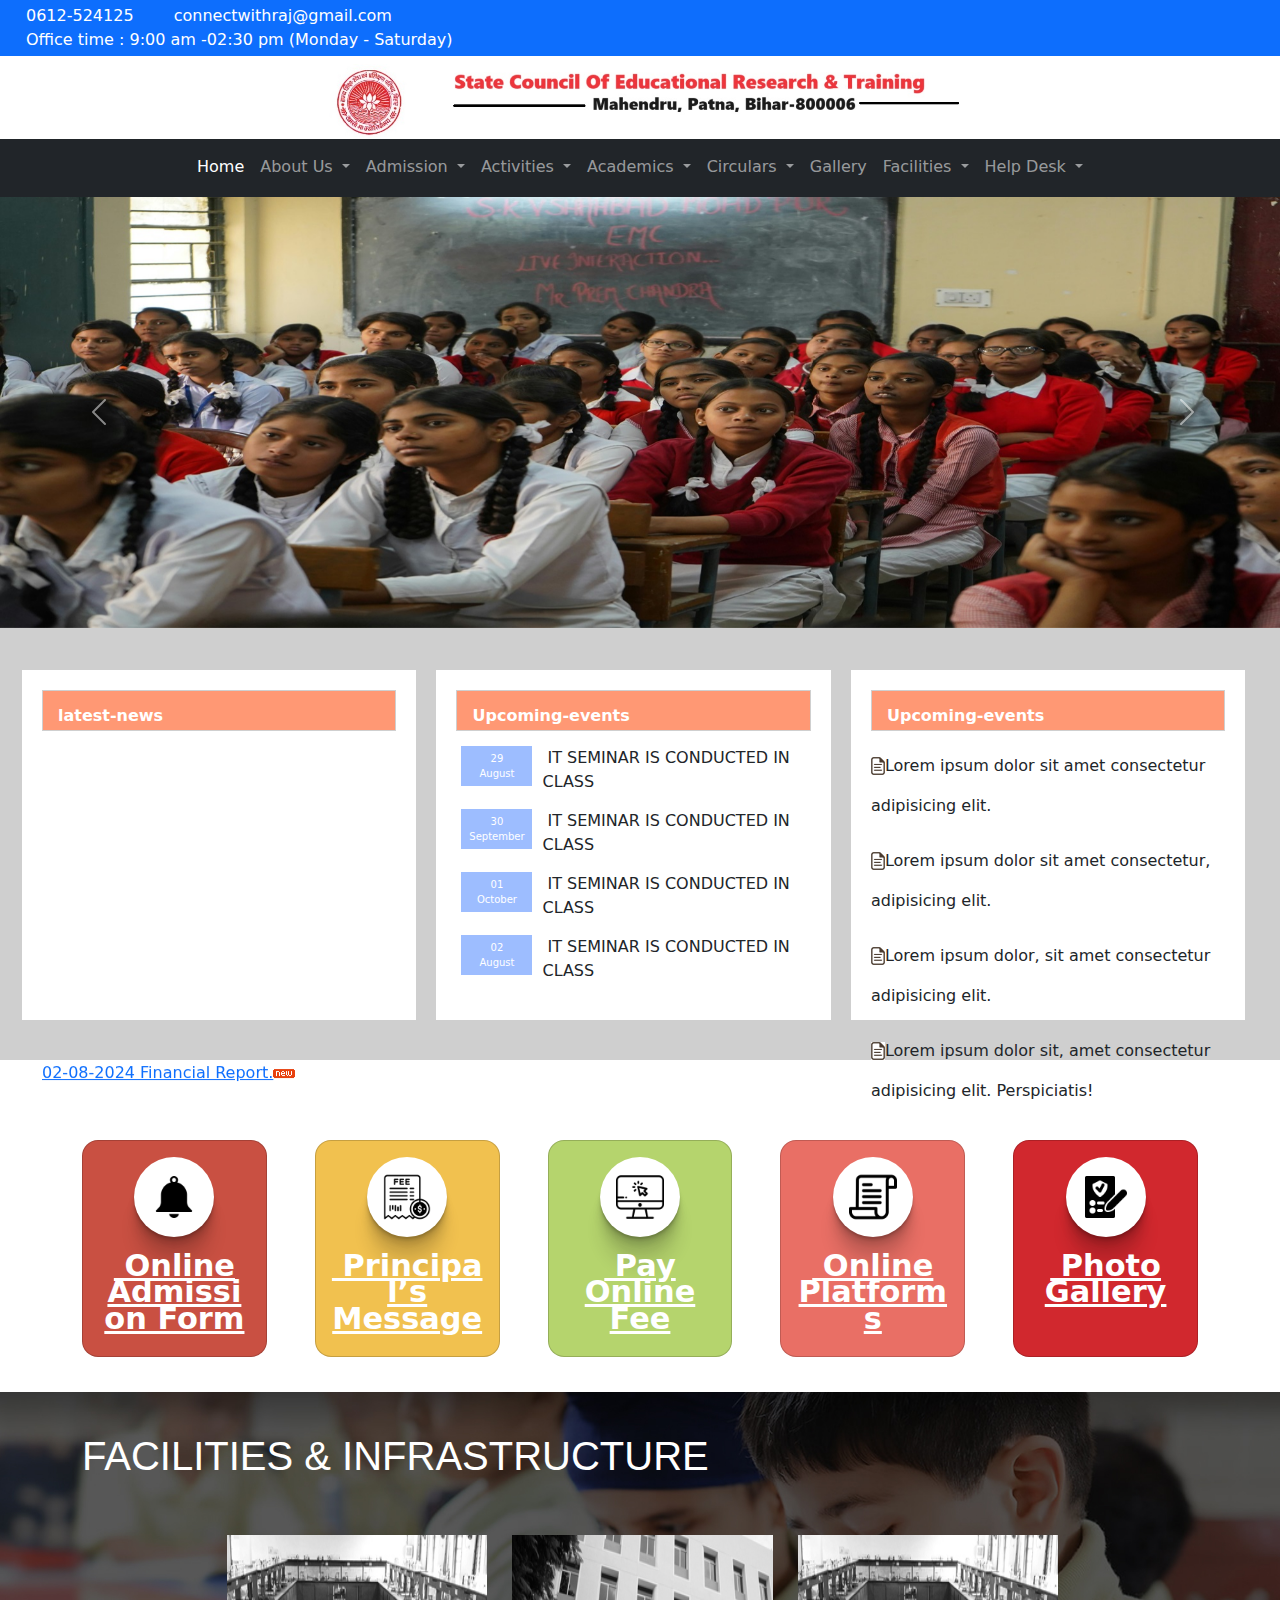
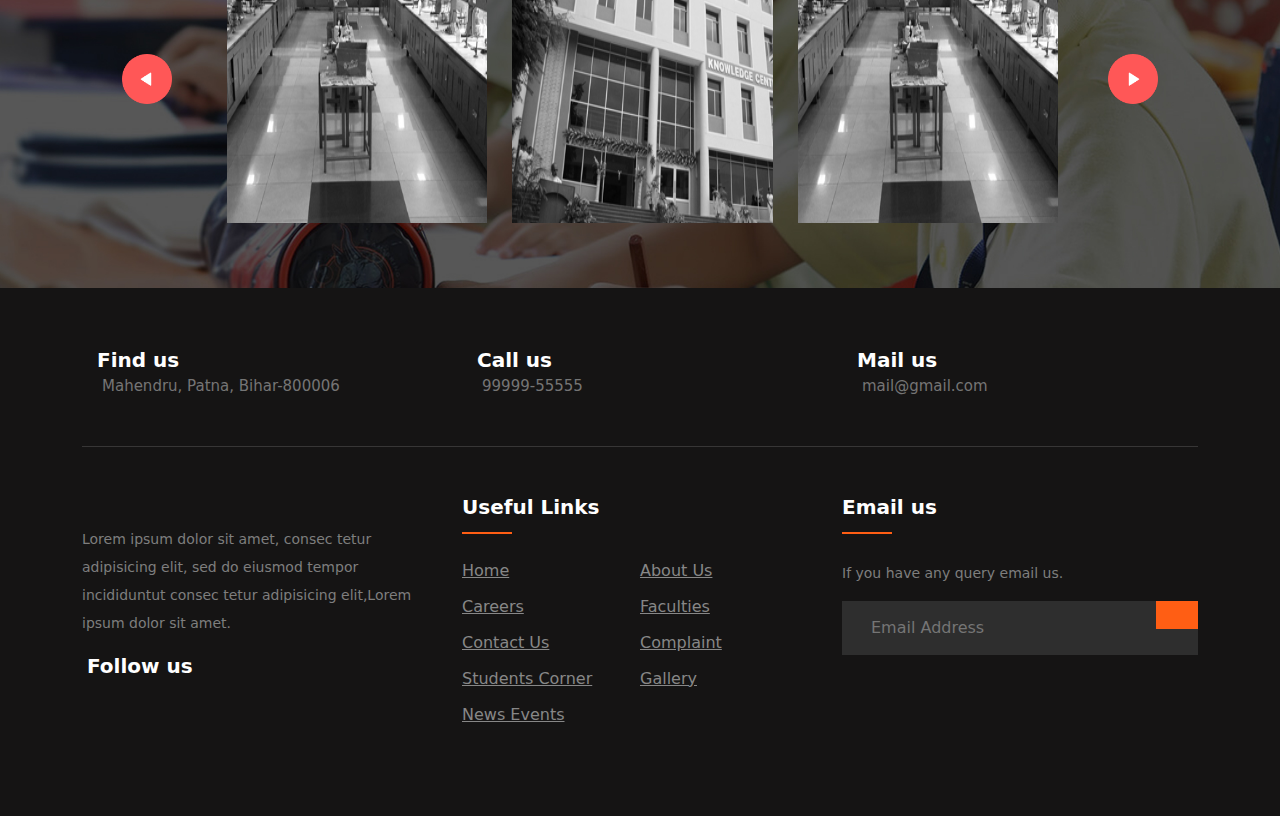
==== commit 47f56b0f: "Add Gallery Pages contact form principal page vision and infrastructure code border transition in na" ====
--- a/index.html
+++ b/index.html
@@ -7,16 +7,7 @@
     <link rel="shortcut icon" href="favicon/icons8-students-color-96.png" type="image/x-icon">
     <link rel="stylesheet" href="https://cdn.jsdelivr.net/npm/bootstrap@5.2.3/dist/css/bootstrap.min.css">
     <link rel="stylesheet" href="https://cdnjs.cloudflare.com/ajax/libs/font-awesome/6.6.0/css/all.min.css" integrity="sha512-Kc323vGBEqzTmouAECnVceyQqyqdsSiqLQISBL29aUW4U/M7pSPA/gEUZQqv1cwx4OnYxTxve5UMg5GT6L4JJg==" crossorigin="anonymous" referrerpolicy="no-referrer" />
-
-     <!-- own.carousel -->
-
-     <link rel="stylesheet" href="https://cdnjs.cloudflare.com/ajax/libs/OwlCarousel2/2.3.4/assets/owl.carousel.min.css" integrity="sha512-tS3S5qG0BlhnQROyJXvNjeEM4UpMXHrQfTGmbQ1gKmelCxlSEBUaxhRBj/EFTzpbP4RVSrpEikbmdJobCvhE3g==" crossorigin="anonymous" referrerpolicy="no-referrer" />
-
-     <!-- own-carousel -->
-
-     <link rel="stylesheet" href="https://cdnjs.cloudflare.com/ajax/libs/OwlCarousel2/2.3.4/assets/owl.theme.default.min.css" integrity="sha512-sMXtMNL1zRzolHYKEujM2AqCLUR9F2C4/05cdbxjjLSRvMQIciEPCQZo++nk7go3BtSuK9kfa/s+a4f4i5pLkw==" crossorigin="anonymous" referrerpolicy="no-referrer" />
-
-
+ 
     <link rel="stylesheet" href="style.css">
     
 </head>
@@ -70,10 +61,9 @@
                   About Us
                 </a>
                 <ul class="dropdown-menu">
-                  <li><a class="dropdown-item" href="../Sub-Pages/school-about-us.html">About School</a></li>
-                  <li><a class="dropdown-item" href="../Sub-Pages/Principal-Message.html">Principal Message</a></li>
-                  <li><hr class="dropdown-divider"></li>
-                  <li><a class="dropdown-item" href="../Sub-Pages/vision-and-mission.html">Vision and Mission</a></li>
+                  <li><a class="dropdown-item" href="Sub-Pages/school-about-us.html">About School</a></li>
+                  <li><a class="dropdown-item" href="Sub-Pages/Principal-Message.html">Principal Message</a></li>
+                  <li><a class="dropdown-item" href="Sub-Pages/vision-and-mission.html">Vision and Mission</a></li>
                 </ul>
               </li>
 
@@ -125,7 +115,7 @@
               </li>
 
               <li class="nav-item">
-                <a class="nav-link" aria-current="page" href="#">Gallery</a>
+                <a class="nav-link" aria-current="page" href="Sub-Pages/Gallery.html">Gallery</a>
               </li>
 
               <li class="nav-item dropdown">
@@ -151,7 +141,7 @@
                 </a>
                 <ul class="dropdown-menu">
                   <li><a class="dropdown-item" href="#">Raise a Query</a></li>
-                  <li><a class="dropdown-item" href="#">Contact Us</a></li>
+                  <li><a class="dropdown-item" href="Sub-Pages/contact-us.html">Contact Us</a></li>
                   
                   
                 </ul>
@@ -190,6 +180,11 @@
       </div>
 
 
+      
+
+
+
+
       <!-- -------notive-board------------------ -->
 
       <section class="notice-board">
@@ -201,9 +196,9 @@
                 <div class="heading-sect">
                   <h3 class="head-title">latest-news</h3>
                 </div>
-                <marquee direction="up">
+                <marquee direction="up" scroll-delay="200" onmouseover="this.stop()" onmouseout="this.start()">
                   <ul class="latest-news-ul">
-                    <li><a href="pdf doc/Web Development210.pdf"></a>02-08-2024 Financial Report.<img src="latest-news-blink-img.gif"></li>
+                    <li><a href="pdf doc/Web Development210.pdf">02-08-2024 Financial Report.<img src="latest-news-blink-img.gif"></a></li>
                     <li>04-08-2024 Parents Teachers meting Notice.<img src="latest-news-blink-img.gif"></li>
                     <li>08-08-2024 Infrastructure related Details<img src="latest-news-blink-img.gif"></li>
                     <li>11-08-2024 Students Tour Details<img src="latest-news-blink-img.gif"></li>
@@ -243,10 +238,6 @@
                       <li><img src="notice-board-img.png" alt="">Lorem ipsum dolor, sit amet consectetur adipisicing elit.</li>
                       <li><img src="notice-board-img.png" alt="">Lorem ipsum dolor sit, amet consectetur adipisicing elit. Perspiciatis!</li>
                       
-                      
-
-                    
-
                       </ul>
                       </div>
                       </div>
@@ -348,36 +339,48 @@
           <div class="container">
             <div class="col-md-12">
                 <h1>FACILITIES &amp; INFRASTRUCTURE</h1>
+
+                <div class="gallery-wrap mt-1">
+                  <img src="back.png" id="backBtn" alt="back-btn">
+                  <div class="gallery-facilities">
+                    <div>
+                      <span><img src="img1.jpg" alt=""></span>
+                      <span><img src="img2.jpg" alt=""></span>
+                      <span><img src="img22.jpg" alt=""></span>
+                    </div>
+  
+                    <div>
+                      <span><img src="Director_Sb2.jpg" alt=""></span>
+                      <span><img src="Gallery/IMG_5920.JPG" alt=""></span>
+                      <span><img src="img22.jpg" alt=""></span>
+                    </div>
+  
+                    <div>
+                      <span><img src="img1.jpg" alt=""></span>
+                      <span><img src="img2.jpg" alt=""></span>
+                      <span><img src="img22.jpg" alt=""></span>
+                    </div>
+                  </div>
+                  <img src="next.png" id="nextBtn" alt="next-btn">
+                </div>
+
+                
       
-            <div id="owl-demo1" class="owl-carousel owl-loaded owl-drag">
-                       <!--item--> 
-                      
-                       <!--item--> 
-                      
-                       <!--item--> 
-                      
-                       <!--item-->                                                  
-                  <div class="owl-stage-outer"><div class="owl-stage" style="transform: translate3d(-373px, 0px, 0px); transition: all; width: 1494px;"><div class="owl-item" style="width: 363.333px; margin-right: 10px;"><div class="item">
-                        <img src="/inc/style.lib/assets/img/img.jpg" class="img-responsive">
-                          
-                      </div></div><div class="owl-item active" style="width: 363.333px; margin-right: 10px;"><div class="item">
-                        <img src="img1.jpg" class="img-responsive">
-                         
-                      </div></div><div class="owl-item active" style="width: 363.333px; margin-right: 10px;"><div class="item">
-                        <img src="img2.jpg" class="img-responsive">
-                          
-                      </div></div><div class="owl-item active" style="width: 363.333px; margin-right: 10px;"><div class="item">
-                        <img src="img22.jpg" class="img-responsive">
-                       
-                      </div></div></div></div><div class="owl-nav disabled"><button type="button" role="presentation" class="owl-prev"><span aria-label="Previous">‹</span></button><button type="button" role="presentation" class="owl-next"><span aria-label="Next">›</span></button></div><div class="owl-dots"><button role="button" class="owl-dot"><span></span></button><button role="button" class="owl-dot active"><span></span></button></div></div>
+            
               </div>
           </div>
       </div>
 
+
+      
+
       </section>
 
       
-
+      
+
+            
+<!-- -----------------------footer start------------------------ -->
 
       <footer class="footer-section">
         <div class="container">
@@ -470,48 +473,33 @@
         
       </footer>
 
-
-
-
-
-      
-       
-
-
-
-
-      
-
-
-     
-
-    
-   
-
-        
-
-
-
-
-
-
-
-
-
-
-
-
-
-
-
     <script src="https://cdn.jsdelivr.net/npm/bootstrap@5.2.3/dist/js/bootstrap.bundle.min.js"></script>
 
-
-    <!-- owl-carousel -->
-
-    <script src="https://cdnjs.cloudflare.com/ajax/libs/OwlCarousel2/2.3.4/owl.carousel.min.js" integrity="sha512-bPs7Ae6pVvhOSiIcyUClR7/q2OAsRiovw4vAkX+zJbw3ShAeeqezq50RIIcIURq7Oa20rW2n2q+fyXBNcU9lrw==" crossorigin="anonymous" referrerpolicy="no-referrer"></script>
-
-    
+    <script>
+      let scrollContainer = document.querySelector(".gallery-facilities");
+      let backBtn = document.getElementById("backBtn");
+      let nextBtn = document.getElementById("nextBtn");
+
+      scrollContainer.addEventListener("wheel", (evt) => {
+        evt.preventDefault();
+        scrollContainer.scrollLeft += evt.deltaY;
+        scrollContainer.style.scrollBehavior = "auto";
+
+      });
+
+      nextBtn.addEventListener("click", () =>{
+        scrollContainer.style.scrollBehavior = "smooth";
+        scrollContainer.scrollLeft += 900;
+
+      });
+
+      backBtn.addEventListener("click", () =>{
+        scrollContainer.style.scrollBehavior = "smooth";
+        scrollContainer.scrollLeft -= 900;
+
+      });
+
+    </script>
 
 </body>
 </html>--- a/style.css
+++ b/style.css
@@ -386,7 +386,6 @@
     .gallery{
         width: 100%;
     height: 31rem;
-    background: antiquewhite;
     margin-top: 14rem;
 
     }
@@ -412,107 +411,61 @@
         font-weight:400;
         }
 
-        .facilities-area p{
-            color:#fff;
-            font-size:14px;
-            text-align:left;
-            font-family: 'Merriweather', serif;
+        
+
+
+            /*.......Facilities-Area........*/
+
+            .gallery-facilities{
+                width: 900px;
+                display: flex;
+                overflow-x: scroll;
             }
 
-
-            .facilities-area p span{
-                font-size:16px;
-                margin-top:10px;
-                color:#f4cc35;
-                }
-            .facilities-area p a{
-                font-weight:600;
-                margin-top:30px;
-                float:left;
-                font-size:18px;
-                }
-            .facilities-area h3 {
-                color: #666666;
-                font-size: 19px;
-                text-align: right;
-                text-transform: uppercase;
-                font-family: 'Oswald', sans-serif;
-                margin-bottom: 15px;
-                margin-top: -5px;
-                letter-spacing: 2px;
-                font-weight: 400;
+            .gallery-facilities div{
+                width: 100%;
+                display: grid;
+                grid-template-columns: auto auto auto;
+                grid-gap: 20px;
+                padding: 10px;
+                flex: none;
             }
-            .facilities-area .item img{
-                padding: 5px;
-                border: 1px solid #f4cc35;
-                margin-bottom:10px;
+
+            .gallery-facilities div img{
+                filter: grayscale(100%);
+                width: 100%;
+                height: 18rem;
+                transition: transform 0.5s;
             }
 
-            .owl-carousel .owl-dots.disabled, .owl-carousel .owl-nav.disabled {
-                display: block;
-                text-align: center;
-                margin-top: -197px !important;
-                position: absolute;
-                top: 0;
-                right: 0;
+            .gallery-facilities::-webkit-scrollbar{
+                display: none;
             }
 
-
-
-
-            /*.......Facilities-Area........*/
+            .gallery-wrap{
+                display: flex;
+                align-items: center;
+                justify-content: center;
+                margin: 10% auto;
+            }
+
+            #backBtn, #nextBtn{
+                width: 50px;
+                cursor: pointer;
+                margin: 40px;
+
+            }
+
+            .gallery-facilities div img:hover{
+                filter: grayscale(0);
+                cursor: pointer;
+                transform: scale(1.1);
+            }
+
+
 	
 	
 	
-.gallery-area{
-	float:left;
-	width:100%;
-	margin:0px 0px 10px;
-	padding:40px 0px;
-	background:#fff;
-	}	
-.gallery-area h1{
-	color:#00388e;
-	font-size:40px;
-	text-transform:uppercase;
-	font-family: 'Oswald', sans-serif;
-	background:url(backbg.jpg) no-repeat bottom center;
-	padding-bottom:20px;
-	margin-bottom:25px;
-	text-align:center;
-	font-weight:400;
-	}
-
-.gallery-area p{
-	color:#000;
-	font-size:14px;
-	margin-bottom:40px;
-	text-align:center;
-	font-family: 'Merriweather', serif;
-	}
-
-.gallery-area .item img{
-    padding: 5px;
-    border: 1px solid #f4cc35;
-	margin-bottom:10px;
-}
-.view{
-	float:none;
-	display:inline-block;
-	text-align:center;
-	width:100%;
-	margin-top:50px;
-	margin-bottom:0px;
-	}
-.view img{
-	float:none;
-	display:inline-block;
-	text-align:center;
-	border:0px;
-	padding:0px;
-	}
-
-
 
 
 
@@ -672,6 +625,14 @@
     }
 
 
+
+    .copyright{
+        background-color: red;
+        color: #fff;
+        text-align: center;
+    }
+
+
     /* -------principal-message-html--------------------------------- */
 
 
@@ -740,6 +701,110 @@
 
 
 
+    /* -------Gallery---------------- */
+
+    .Gallery-page-1{
+        width: 100%;
+        background-color: antiquewhite;
+        height: 70rem;
+    }
+
+    .gallery-sect{
+        margin: auto;
+    height: 70rem;
+    background-color: #fff;
+    width: 80rem;
+
+    }
+
+    .gallery-sect h1{
+        text-align: center;
+        margin-top: 44px;
+    }
+
+    hr{
+        background-color: red;
+    height: 5px;
+    width: 33rem;
+    margin: auto;
+
+    }
+
+
+    .box-1{
+        display: flex;
+        padding-left: 5px;
+        margin-top: 47px;
+    }
+
+    .box-2{
+        display: flex;
+        margin-top: 57px
+    }
+
+    .card{
+        margin-left: 40px;
+        margin: auto;
+
+    }
+
+    .box-3{
+        display: flex;
+        margin-top: 57px;
+    }
+
+
+    .pagination{
+        background-color: #fff;
+        margin-top: 20px;
+
+        margin-left: 10px;
+    }
+
+
+    .contact-us{
+        width: 100%;
+    height: 53rem;
+    padding: 80px;
+    background-color: aliceblue;
+
+
+    }
+
+    .contact-form h1{
+        background-color: cornsilk;
+    color: black;
+    text-align: center;
+    }
+
+
+    .contact-us-form{
+        width: 50rem;
+        margin: auto;
+        padding: 57px;
+        background: #fff;
+        border: 1px solid red;
+        margin-top: 37px;
+
+    }
+
+    #exampleInputMessage{
+        height: 11rem;
+    }
+    
+
+    
+
+    
+
+
+
+
+
+
+
+
+
 
 
 
@@ -752,14 +817,91 @@
 
 
 
-
-
-
-
-
-
-
-
-
-
-
+/* 
+    button:focus, input:focus, textarea:focus {
+        outline: 0;
+    }
+    
+    .card_wrapper {
+        background: linear-gradient(180deg, #23273A 46.35%, #FA4A6F 119.01%);
+        width: 100%;
+        height: 100vh;
+        display: flex;
+        align-items: center;
+    }
+    
+    .head_text {
+        font-family: bromega-Bold;
+        font-size: 45px;
+    }
+    
+    .head_para {
+        margin-top: 15px;
+    }
+    
+    .card_box {
+        background: #ffffff;
+        border-radius: 40px;
+        margin-top: 40px;
+        transition: .3s;
+        margin-bottom: 40px;
+    }
+    
+    .card_box:hover {
+        box-shadow: 0px 4px 0px rgba(0, 0, 0, 0.05);
+        transform: translateY(-10px);
+    }
+    
+    .card_text {
+        padding: 30px 20px 25px 20px;
+    }
+    
+    .card_text h4 {
+        font-size: 18px;
+        font-family: bromega-Bold;
+        color: #FA4A6F;
+    }
+    
+    .card_text p {
+         font-size: 14px;
+         line-height: 150%;
+         margin-top: 10px;
+         color: #23273A;
+    }
+    
+    .slider_carousel .owl-nav {
+         position: absolute;
+         top: 50%;
+         width: 100%;
+    }
+    
+    .slider_carousel .owl-prev, .slider_carousel .owl-next {
+        width: 40px;
+        height: 40px;
+        background: #ffffff;
+        display: flex;
+        align-items: center;
+        justify-content: center;
+        border-radius: 50%;
+        position: absolute;
+        top: 50%;
+    }
+    
+    .slider_carousel .owl-next {
+        right: -50px;
+    }
+    
+    .slider_carousel .owl-prev {
+        left: -50px;
+    } */
+
+
+
+
+
+
+
+
+
+
+
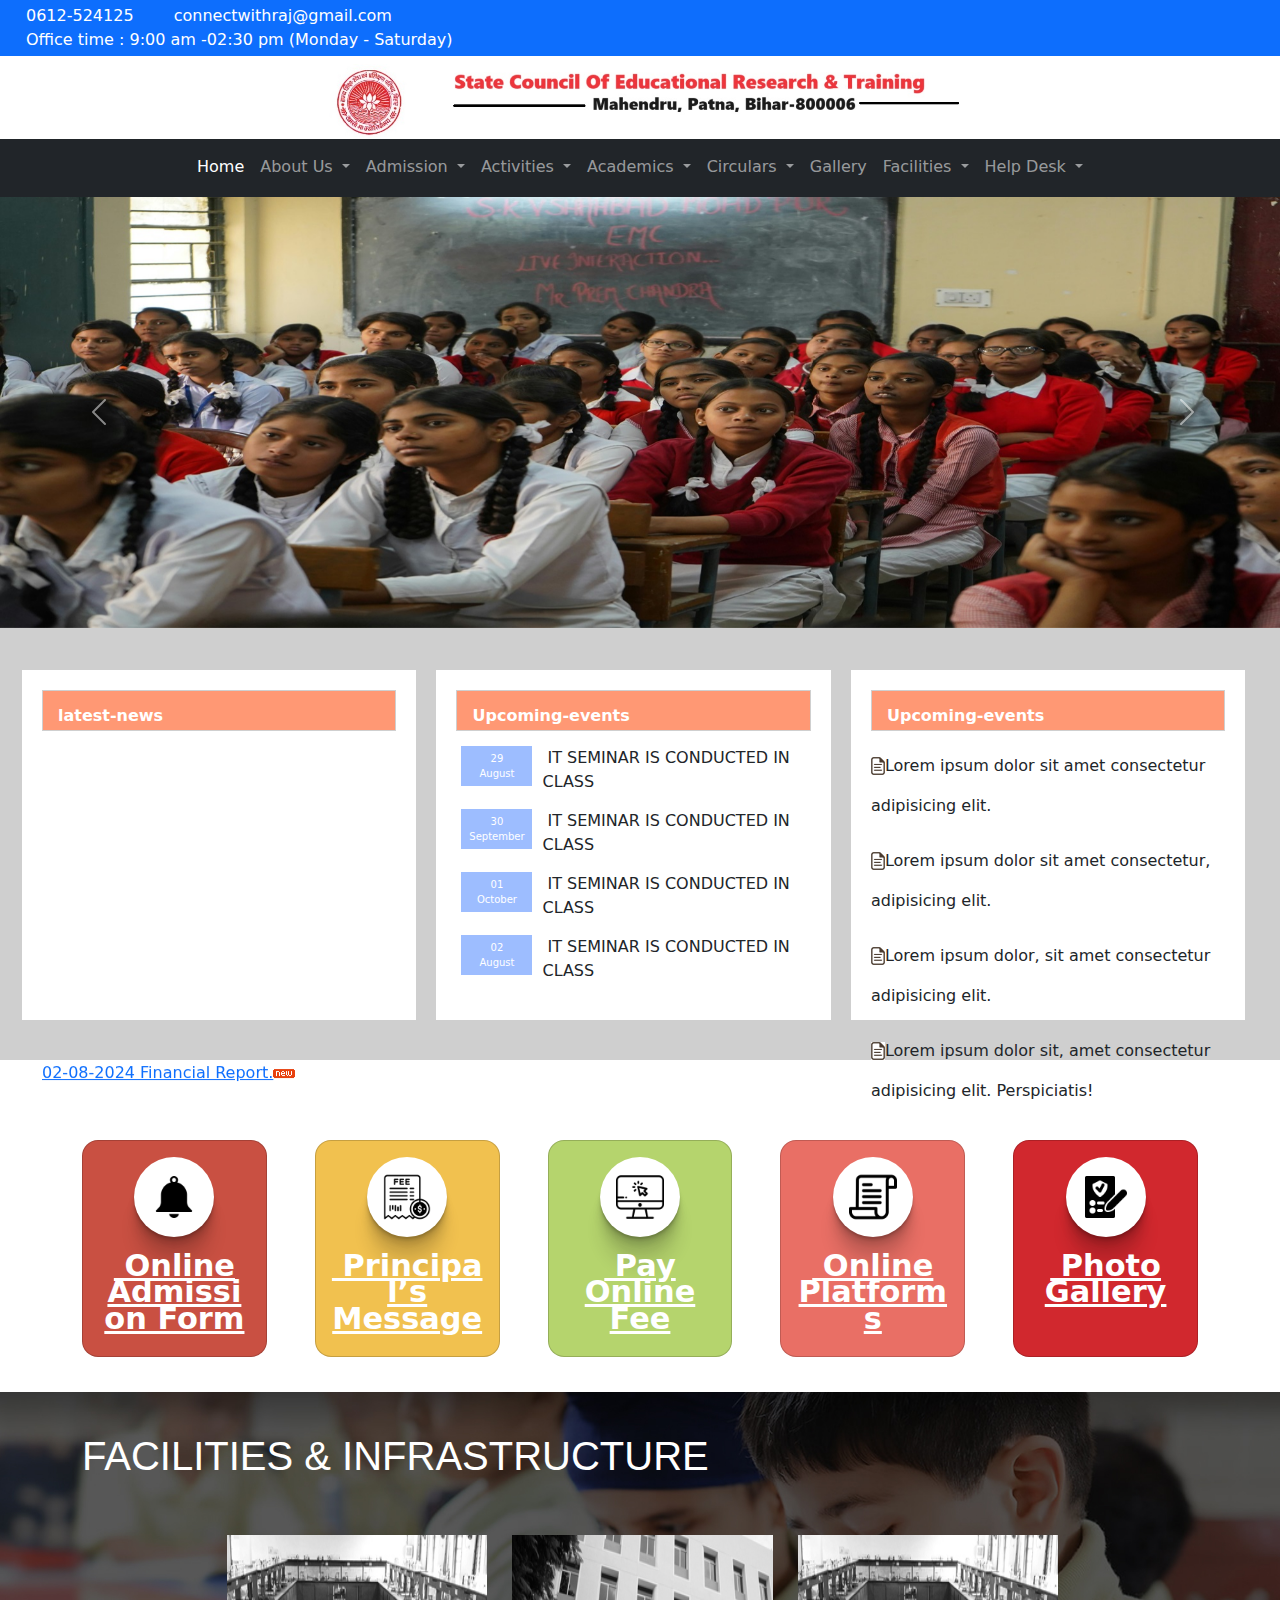
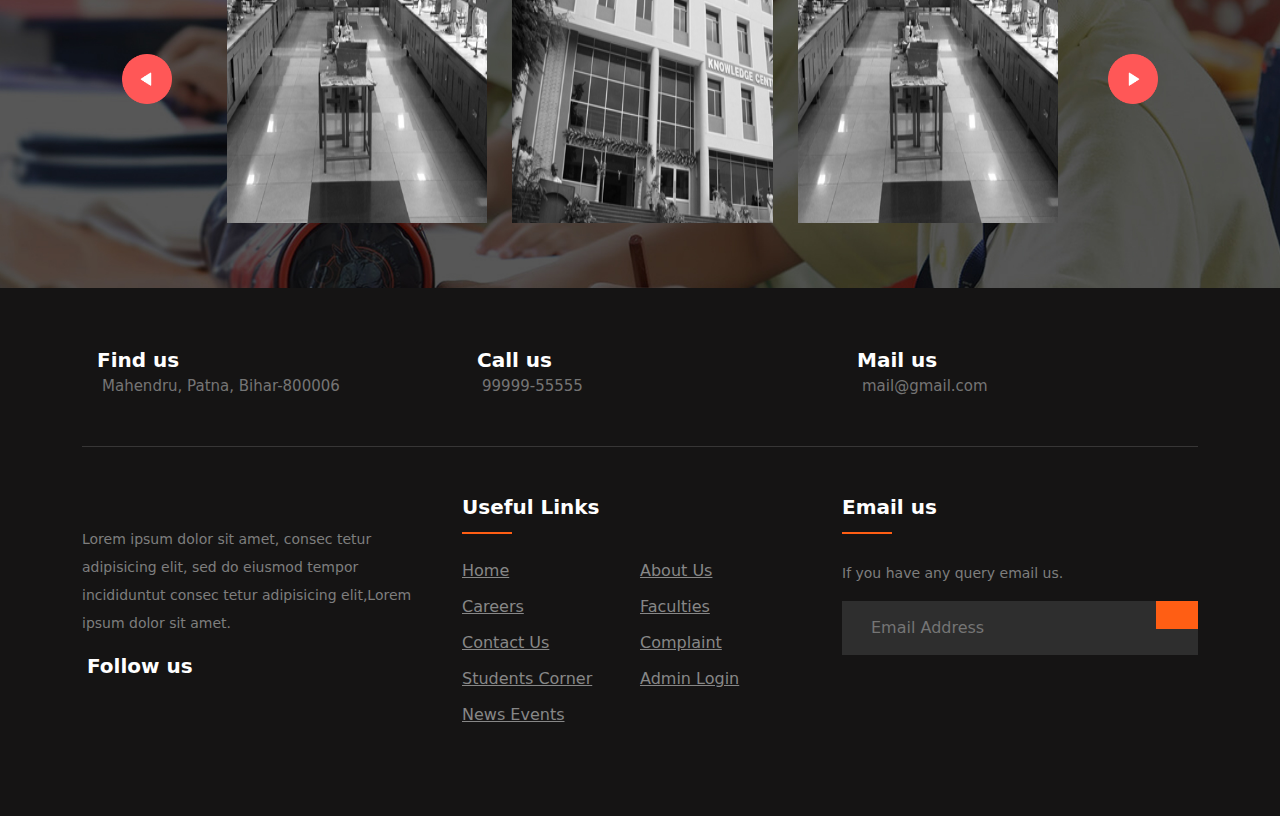
==== commit d5d6e628: "Add Admin Panel Page" ====
--- a/index.html
+++ b/index.html
@@ -22,14 +22,7 @@
                         <li><i class="fa-solid fa-clock"></i>Office time : 9:00 am -02:30 pm (Monday - Saturday)</li>
                     </ul>
                 </div>
-                    <div class="col-lg-4 col-12 social-logo">
-                        <ul class="social-icons d-flex justify-content-lg-end text-dark">
-                            <li><a href="https://www.facebook.com"><i class="fa-brands fa-facebook fa-lg" style="color: #ed0c0c;"></i></a></li>
-                            <li><a href="https://www.instagram.com"><i class="fa-brands fa-square-instagram fa-lg" style="color: #ff0000;"></i></a></li>
-                            <li><a href="https://www.linkedin.com"><i class="fa-brands fa-linkedin fa-lg" style="color: #ff0000;"></i></a></li>
-                            <li><a href="https://www.twitter.com"><i class="fa-brands fa-twitter fa-lg" style="color: #f50000;"></i></a></li>
-                        </ul>
-                    </div>
+                    
                 
             </div>
 
@@ -61,9 +54,9 @@
                   About Us
                 </a>
                 <ul class="dropdown-menu">
-                  <li><a class="dropdown-item" href="Sub-Pages/school-about-us.html">About School</a></li>
-                  <li><a class="dropdown-item" href="Sub-Pages/Principal-Message.html">Principal Message</a></li>
-                  <li><a class="dropdown-item" href="Sub-Pages/vision-and-mission.html">Vision and Mission</a></li>
+                  <li><a class="dropdown-item" id="sub-menu1" href="Sub-Pages/school-about-us.html">About School</a></li>
+                  <li><a class="dropdown-item" id="sub-menu2" href="Sub-Pages/Principal-Message.html">Principal Message</a></li>
+                  <li><a class="dropdown-item" id="sub-menu3" href="Sub-Pages/vision-and-mission.html">Vision and Mission</a></li>
                 </ul>
               </li>
 
@@ -74,9 +67,9 @@
 
 
                 <ul class="dropdown-menu">
-                  <li><a class="dropdown-item" href="#">Prospectus</a></li>
-                  <li><a class="dropdown-item" href="#">Admission Process</a></li>
-                  <li><a class="dropdown-item" href="#">Admission Form</a></li>
+                  <li><a class="dropdown-item" id="sub-menu4" href="#">Prospectus</a></li>
+                  <li><a class="dropdown-item" id="sub-menu5" href="#">Admission Process</a></li>
+                  <li><a class="dropdown-item" id="sub-menu6" href="#">Admission Form</a></li>
 
                 </ul>
               </li>
@@ -86,9 +79,9 @@
                   Activities
                 </a>
                 <ul class="dropdown-menu">
-                  <li><a class="dropdown-item" href="#">House Activities</a></li>
-                  <li><a class="dropdown-item" href="#">Special Activities</a></li>
-                  <li><a class="dropdown-item" href="#">Activity Calender</a></li>
+                  <li><a class="dropdown-item" id="sub-menu7" href="#">House Activities</a></li>
+                  <li><a class="dropdown-item" id="sub-menu" href="#">Special Activities</a></li>
+                  <li><a class="dropdown-item" id="sub-menu" href="#">Activity Calender</a></li>
                 </ul>
               </li>
 
@@ -98,9 +91,9 @@
                   Academics
                 </a>
                 <ul class="dropdown-menu">
-                  <li><a class="dropdown-item" href="#">Academic Curriculum</a></li>
-                  <li><a class="dropdown-item" href="#">Our Holistic Approach</a></li>
-                  <li><a class="dropdown-item" href="#">Open House Sessions (PTM)</a></li>
+                  <li><a class="dropdown-item" id="sub-menu" href="#">Academic Curriculum</a></li>
+                  <li><a class="dropdown-item" id="sub-menu" href="#">Our Holistic Approach</a></li>
+                  <li><a class="dropdown-item" id="sub-menu" href="#">Open House Sessions (PTM)</a></li>
                 </ul>
               </li>
 
@@ -109,7 +102,7 @@
                   Circulars
                 </a>
                 <ul class="dropdown-menu">
-                  <li><a class="dropdown-item" href="#">School Circulars</a></li>
+                  <li><a class="dropdown-item" id="sub-menu" href="#">School Circulars</a></li>
                   
                 </ul>
               </li>
@@ -123,14 +116,14 @@
                   Facilities
                 </a>
                 <ul class="dropdown-menu">
-                  <li><a class="dropdown-item" href="#">Impressive Infrastructure</a></li>
-                  <li><a class="dropdown-item" href="#">Smart Classrooms</a></li>
-                  <li><a class="dropdown-item" href="#">Labs</a></li><br>
-                  <li><a class="dropdown-item" href="#">Library</a></li>
-                  <li><a class="dropdown-item" href="#">Games and Sports</a></li>
-                  <li><a class="dropdown-item" href="#">Auditorium</a></li>
-                  <li><a class="dropdown-item" href="#">Conference Rooms</a></li>
-                  <li><a class="dropdown-item" href="#">Dance and Music Rooms</a></li>
+                  <li><a class="dropdown-item" id="sub-menu" href="#">Impressive Infrastructure</a></li>
+                  <li><a class="dropdown-item" id="sub-menu" href="#">Smart Classrooms</a></li>
+                  <li><a class="dropdown-item" id="sub-menu" href="#">Labs</a></li><br>
+                  <li><a class="dropdown-item" id="sub-menu" href="#">Library</a></li>
+                  <li><a class="dropdown-item" id="sub-menu" href="#">Games and Sports</a></li>
+                  <li><a class="dropdown-item" id="sub-menu" href="#">Auditorium</a></li>
+                  <li><a class="dropdown-item" id="sub-menu" href="#">Conference Rooms</a></li>
+                  <li><a class="dropdown-item" id="sub-menu" href="#">Dance and Music Rooms</a></li>
                   
                 </ul>
               </li>
@@ -140,8 +133,8 @@
                   Help Desk
                 </a>
                 <ul class="dropdown-menu">
-                  <li><a class="dropdown-item" href="#">Raise a Query</a></li>
-                  <li><a class="dropdown-item" href="Sub-Pages/contact-us.html">Contact Us</a></li>
+                  <li><a class="dropdown-item" id="sub-menu" href="#">Raise a Query</a></li>
+                  <li><a class="dropdown-item" id="sub-menu" href="Sub-Pages/contact-us.html">Contact Us</a></li>
                   
                   
                 </ul>
@@ -178,12 +171,6 @@
           <span class="visually-hidden">Next</span>
         </button>
       </div>
-
-
-      
-
-
-
 
       <!-- -------notive-board------------------ -->
 
@@ -446,7 +433,7 @@
                     <li><a href="#">Contact us</a></li>
                     <li><a href="#">Complaint</a></li>
                     <li><a href="#">Students Corner</a></li>
-                    <li><a href="#">Gallery</a></li>
+                    <li><a href="Login-Page/Index.html">Admin Login</a></li>
                     <li><a href="#">News Events</a></li>
                    </ul>
                 </div>
--- a/style.css
+++ b/style.css
@@ -38,7 +38,7 @@
     content: '';
     width: 0%;
     height: 2px;
-    background: #f44336;
+    background:#0054e9;
     display: block;
     margin: auto;
     transition: 0.5s;
@@ -46,6 +46,13 @@
 
 #navbarNav ul li:hover::after{
     width: 70%;
+    
+}
+
+.dropdown-item:hover{
+    background-color: red;
+    color: #fff;
+    width: 100%;
     
 }
 
@@ -656,12 +663,10 @@
 
     .about-us-school{
         width: 100%;
-        /* height: 100vh; */
         margin-top: -50px;
     }
 
     .about-us-school-box{
-        /* background-color: red; */
     width: 86rem;
     margin: 72px;
     padding: 47px;;
@@ -684,7 +689,7 @@
 
 
 
-    /* -------scroll-bar----------------- */
+    /* -------scroll-bar Design----------------- */
 
     ::-webkit-scrollbar {
         width: 6px;
@@ -762,8 +767,12 @@
     }
 
 
+
+    /* ---------------------------Contact Form------------------------------------------- */
+
+
     .contact-us{
-        width: 100%;
+    width: 100%;
     height: 53rem;
     padding: 80px;
     background-color: aliceblue;
@@ -783,23 +792,46 @@
         margin: auto;
         padding: 57px;
         background: #fff;
-        border: 1px solid red;
+        border: 2px solid red;
         margin-top: 37px;
-
+        box-shadow: 10px 9px 48px 19px rgba(0,0,0,0.3);
+        -webkit-box-shadow: 10px 9px 48px 19px rgba(0,0,0,0.3);
+        -moz-box-shadow: 10px 9px 48px 19px rgba(0,0,0,0.3);
+
+    }
+
+    .form-control{
+        border: 2px solid black;
     }
 
     #exampleInputMessage{
         height: 11rem;
     }
-    
-
-    
-
-    
-
-
-
-
+
+
+    #submitbtn:hover{
+        background-color: green;
+        color: #fff;
+    }
+
+
+
+
+
+
+
+
+
+
+
+
+
+
+
+
+
+
+  
 
 
 
@@ -817,91 +849,12 @@
 
 
 
-/* 
-    button:focus, input:focus, textarea:focus {
-        outline: 0;
-    }
-    
-    .card_wrapper {
-        background: linear-gradient(180deg, #23273A 46.35%, #FA4A6F 119.01%);
-        width: 100%;
-        height: 100vh;
-        display: flex;
-        align-items: center;
-    }
-    
-    .head_text {
-        font-family: bromega-Bold;
-        font-size: 45px;
-    }
-    
-    .head_para {
-        margin-top: 15px;
-    }
-    
-    .card_box {
-        background: #ffffff;
-        border-radius: 40px;
-        margin-top: 40px;
-        transition: .3s;
-        margin-bottom: 40px;
-    }
-    
-    .card_box:hover {
-        box-shadow: 0px 4px 0px rgba(0, 0, 0, 0.05);
-        transform: translateY(-10px);
-    }
-    
-    .card_text {
-        padding: 30px 20px 25px 20px;
-    }
-    
-    .card_text h4 {
-        font-size: 18px;
-        font-family: bromega-Bold;
-        color: #FA4A6F;
-    }
-    
-    .card_text p {
-         font-size: 14px;
-         line-height: 150%;
-         margin-top: 10px;
-         color: #23273A;
-    }
-    
-    .slider_carousel .owl-nav {
-         position: absolute;
-         top: 50%;
-         width: 100%;
-    }
-    
-    .slider_carousel .owl-prev, .slider_carousel .owl-next {
-        width: 40px;
-        height: 40px;
-        background: #ffffff;
-        display: flex;
-        align-items: center;
-        justify-content: center;
-        border-radius: 50%;
-        position: absolute;
-        top: 50%;
-    }
-    
-    .slider_carousel .owl-next {
-        right: -50px;
-    }
-    
-    .slider_carousel .owl-prev {
-        left: -50px;
-    } */
-
-
-
-
-
-
-
-
-
-
-
+
+
+
+
+
+
+
+
+
